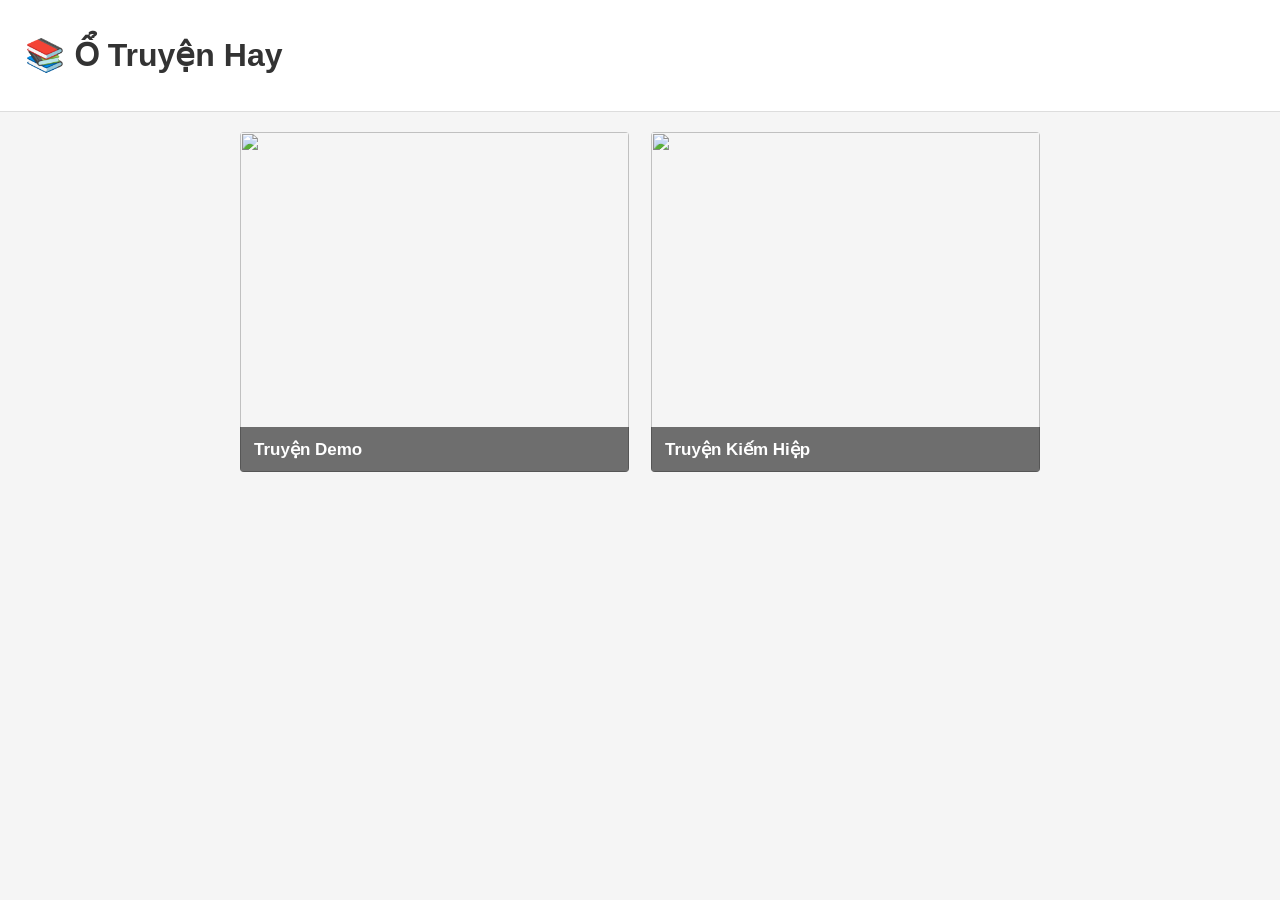
==== index.html @ b58cd1bd "Add files via upload" ====
<!DOCTYPE html>
<html>

<head>
    <meta charset="UTF-8" />
    <meta name="viewport" content="width=device-width, initial-scale=1" />
    <title>Ổ Truyện Hay</title>
    <link rel="stylesheet" href="style.css" />
</head>

<body>

    <header>
        <h1>📚 Ổ Truyện Hay</h1>
    </header>

    <div id="storyList" class="container"></div>

    <script src="app.js"></script>
</body>

</html>
---- style.css ----
body{
    font-family: Arial, Helvetica, sans-serif;
    margin:0;
    background:#f5f5f5;
    color:#333;
}

header{
    display:flex;
    justify-content:space-between;
    align-items:center;
    padding:15px 25px;
    background:white;
    border-bottom:1px solid #ddd;
}

header a{
    text-decoration:none;
    color:#4CAF50;
    font-weight:bold;
}

header button{
    border:none;
    background:none;
    font-size:20px;
    cursor:pointer;
}

.container{
    max-width:800px;
    margin:auto;
    padding:20px;
}

/* tiêu đề */

#title{
    text-align:center;
    color:#5a8f00;
    font-size:28px;
    margin-bottom:10px;
}

#chapterTitle{
    text-align:center;
    color:#777;
    margin-bottom:20px;
}

/* nội dung */

.content{
    font-size:18px;
    line-height:1.8;
    margin-bottom:30px;
    white-space:pre-line;
}

/* navigation */

.nav{
    display:flex;
    justify-content:center;
    gap:15px;
}

.nav button{
    background:#4CAF50;
    color:white;
    border:none;
    padding:12px 22px;
    font-size:16px;
    border-radius:6px;
    cursor:pointer;
    transition:0.2s;
}

.nav button:hover{
    background:#3f9443;
}

.nav button:disabled{
    background:#b8d9b8;
    cursor:not-allowed;
}

/* dark mode */

.dark{
    background:#1e1e1e;
    color:#ddd;
}

.dark header{
    background:#2b2b2b;
    border-bottom:1px solid #444;
}

.dark .content{
    color:#ddd;
}
/* danh sách truyện */

#storyList{
    display:grid;
    grid-template-columns:repeat(2,1fr);
    gap:22px;
    padding:20px;
}

/* card truyện */

.story{
    position:relative;
    cursor:pointer;
    overflow:hidden;
    border-radius:4px;
}

/* ảnh */

.story img{
    width:100%;
    height:340px;   /* tăng chiều cao ảnh */
    object-fit:cover;
    display:block;
}

/* title */

.story-title{
    position:absolute;
    bottom:0;
    left:0;
    right:0;

    padding:12px 14px;

    color:white;
    font-size:17px;
    font-weight:bold;

    background:rgba(0,0,0,0.55); /* nền đen mờ */
}

/* hover nhẹ cho đẹp */

.story:hover img{
    transform:scale(1.03);
    transition:0.3s;
}

/* ===== ADMIN PAGE ===== */

.admin-container{
    max-width:800px;
    margin:auto;
    padding:25px;
}

/* mỗi dòng */

.admin-row{
    display:flex;
    flex-direction:column;
    margin-bottom:15px;
}

/* label */

.admin-row label{
    font-weight:bold;
    margin-bottom:5px;
}

/* input */

.admin-row input{
    padding:8px;
    border:1px solid #ccc;
    border-radius:4px;
}

/* textarea */

.admin-row textarea{
    height:200px;
    padding:10px;
    border:1px solid #ccc;
    border-radius:4px;
    resize:vertical;
}

/* nút */

.admin-container button{
    margin-right:10px;
    margin-top:10px;
    padding:8px 14px;
    border:none;
    background:#4CAF50;
    color:white;
    border-radius:4px;
    cursor:pointer;
}

.admin-container button:hover{
    background:#3f9443;
}
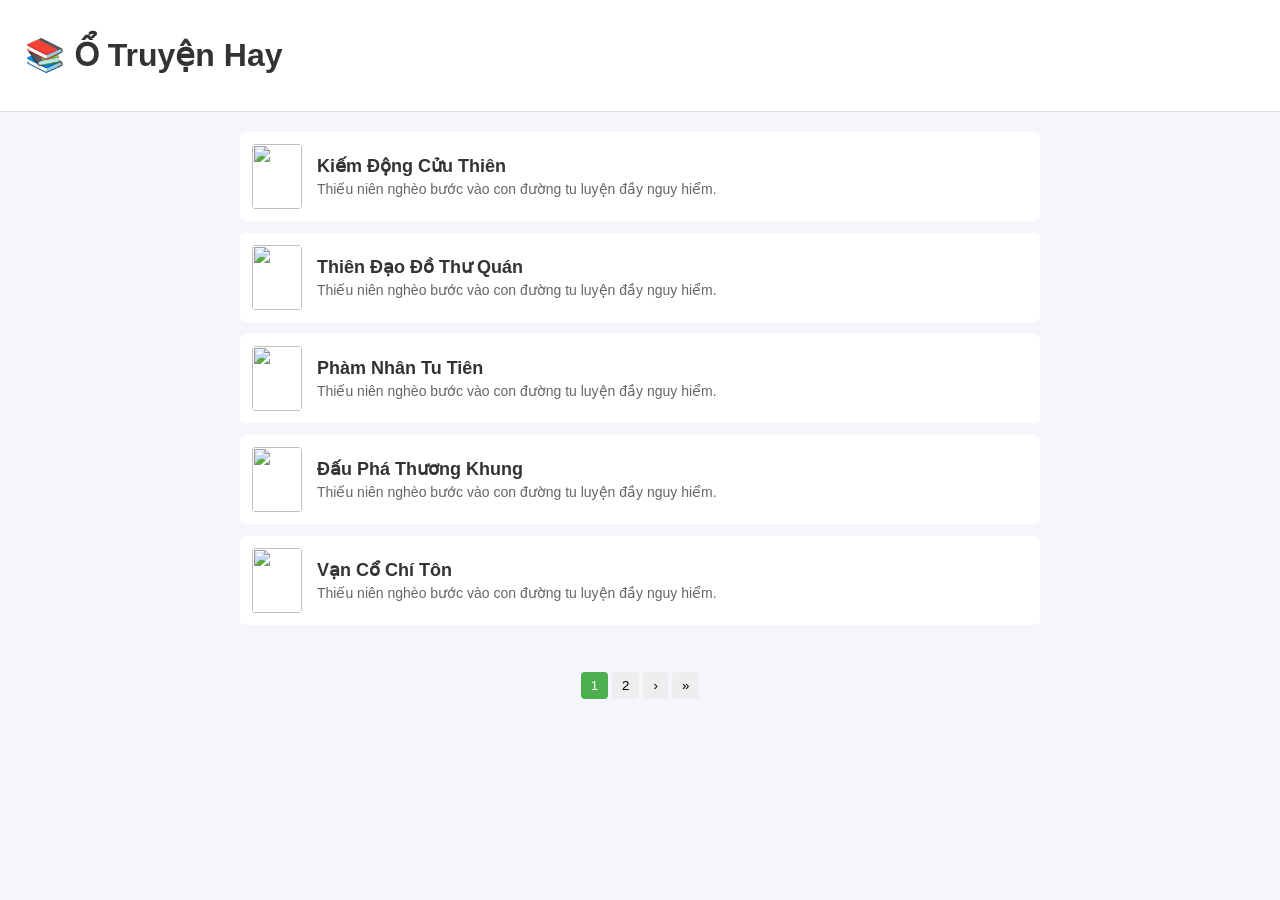
==== commit facad738: "update" ====
--- a/index.html
+++ b/index.html
@@ -8,13 +8,14 @@
     <link rel="stylesheet" href="style.css" />
 </head>
 
-<body>
+<body class="page-index">
 
     <header>
         <h1>📚 Ổ Truyện Hay</h1>
     </header>
 
     <div id="storyList" class="container"></div>
+    <div id="pagination" style="text-align:center;margin-bottom:30px;"></div>
 
     <script src="app.js"></script>
 </body>
--- a/style.css
+++ b/style.css
@@ -1,210 +1,231 @@
-body{
+body {
     font-family: Arial, Helvetica, sans-serif;
-    margin:0;
-    background:#f5f5f5;
-    color:#333;
-}
-
-header{
-    display:flex;
-    justify-content:space-between;
-    align-items:center;
-    padding:15px 25px;
-    background:white;
-    border-bottom:1px solid #ddd;
-}
-
-header a{
-    text-decoration:none;
-    color:#4CAF50;
-    font-weight:bold;
-}
-
-header button{
-    border:none;
-    background:none;
+    margin: 0;
+    background:#f4f6fb;
+    color: #333;
+}
+
+header {
+    display: flex;
+    justify-content: space-between;
+    align-items: center;
+    padding: 15px 25px;
+    background: white;
+    border-bottom: 1px solid #ddd;
+}
+
+header a {
+    text-decoration: none;
+    color: #4CAF50;
+    font-weight: bold;
+}
+
+header button {
+    border: none;
+    background: none;
+    font-size: 20px;
+    cursor: pointer;
+}
+
+.container {
+    max-width: 800px;
+    margin: auto;
+    padding: 20px;
+}
+
+/* tiêu đề */
+
+#title {
+    text-align: center;
+    color: #5a8f00;
+    font-size: 28px;
+    margin-bottom: 10px;
+}
+
+.admin-row input {
+    margin-bottom: 10px;
+}
+
+.reader-container #chapterTitle {
+    text-align: center;
+    color: #777;
+    margin-bottom: 20px;
+}
+
+/* nội dung */
+
+.content {
+    font-size: 18px;
+    line-height: 1.8;
+    margin-bottom: 30px;
+    white-space: pre-line;
+}
+
+/* navigation */
+
+.nav {
+    display: flex;
+    justify-content: center;
+    gap: 15px;
+}
+
+.nav button {
+    background: #4CAF50;
+    color: white;
+    border: none;
+    padding: 12px 22px;
+    font-size: 16px;
+    border-radius: 6px;
+    cursor: pointer;
+    transition: 0.2s;
+}
+
+.nav button:hover {
+    background: #3f9443;
+}
+
+.nav button:disabled {
+    background: #b8d9b8;
+    cursor: not-allowed;
+}
+
+/* dark mode */
+
+.dark {
+    background: #1e1e1e;
+    color: #ddd;
+}
+
+.dark header {
+    background: #2b2b2b;
+    border-bottom: 1px solid #444;
+}
+
+.dark .content {
+    color: #ddd;
+}
+
+/* danh sách truyện */
+
+#storyList {
+    display: flex;
+    flex-direction: column;
+    gap: 12px;
+    padding: 20px;
+}
+
+/* card truyện */
+
+.story {
+    display: flex;
+    align-items: center;
+    gap: 15px;
+
+    background: white;
+    padding: 12px;
+    border-radius: 6px;
+
+    cursor: pointer;
+    transition: 0.2s;
+}
+
+.story:hover {
+    background: #f0f0f0;
+}
+
+/* ảnh */
+
+.page-index .story img {
+    width: 50px;
+    height: 65px;
+    object-fit: cover;
+    border-radius: 4px;
+}
+
+/* title */
+
+.page-index .story-title {
+    font-size: 18px;
+    font-weight: bold;
+}
+
+/* hover nhẹ cho đẹp */
+
+.story:hover img {
+    transform: scale(1.03);
+    transition: 0.3s;
+}
+
+.page-index .story-desc {
+    font-size: 14px;
+    color: #666;
+    margin-top: 4px;
+}
+
+#pagination {
+    text-align: center;
+    margin: 25px;
+}
+
+#pagination button {
+
+    border: none;
+    background: #eee;
+    padding: 6px 10px;
+    margin: 2px;
+
+    border-radius: 4px;
+    cursor: pointer;
+}
+
+/* Chi tiet truyen */
+
+.section-title {
+    border-bottom: 2px solid #ddd;
+    padding-bottom: 6px;
+    margin-top: 30px;
+}
+
+.page-story .story-title {
+    text-align: center;
+    font-size: 32px;
+    font-weight: bold;
+    margin: 15px 0;
+}
+
+.page-story .cover-box {
+    text-align: center;
+}
+
+.page-story .cover-box img {
+    width:240px;
+    border-radius:8px;
+    box-shadow:0 6px 20px rgba(0,0,0,0.15);
+}
+
+.page-story .story-desc {
+    font-size: 24px;
+    line-height: 1.7;
+    margin: 25px 0;
+}
+
+.page-story .chapter {
+    padding:10px 14px;
+    border-bottom:1px solid #eee;
+    cursor:pointer;
     font-size:20px;
-    cursor:pointer;
-}
-
-.container{
-    max-width:800px;
-    margin:auto;
-    padding:20px;
-}
-
-/* tiêu đề */
-
-#title{
-    text-align:center;
-    color:#5a8f00;
-    font-size:28px;
-    margin-bottom:10px;
-}
-
-#chapterTitle{
-    text-align:center;
-    color:#777;
-    margin-bottom:20px;
-}
-
-/* nội dung */
-
-.content{
-    font-size:18px;
-    line-height:1.8;
-    margin-bottom:30px;
-    white-space:pre-line;
-}
-
-/* navigation */
-
-.nav{
-    display:flex;
-    justify-content:center;
-    gap:15px;
-}
-
-.nav button{
-    background:#4CAF50;
-    color:white;
-    border:none;
-    padding:12px 22px;
-    font-size:16px;
+    transition:0.2s;
+}
+
+.page-story .chapter:hover {
+    background:#eef3ff;
+    color:#2a5bd7;
+}
+
+.page-story #chapterList{
+    max-height:400px;
+    overflow-y:auto;
+    border:1px solid #e6e6e6;
     border-radius:6px;
-    cursor:pointer;
-    transition:0.2s;
-}
-
-.nav button:hover{
-    background:#3f9443;
-}
-
-.nav button:disabled{
-    background:#b8d9b8;
-    cursor:not-allowed;
-}
-
-/* dark mode */
-
-.dark{
-    background:#1e1e1e;
-    color:#ddd;
-}
-
-.dark header{
-    background:#2b2b2b;
-    border-bottom:1px solid #444;
-}
-
-.dark .content{
-    color:#ddd;
-}
-/* danh sách truyện */
-
-#storyList{
-    display:grid;
-    grid-template-columns:repeat(2,1fr);
-    gap:22px;
-    padding:20px;
-}
-
-/* card truyện */
-
-.story{
-    position:relative;
-    cursor:pointer;
-    overflow:hidden;
-    border-radius:4px;
-}
-
-/* ảnh */
-
-.story img{
-    width:100%;
-    height:340px;   /* tăng chiều cao ảnh */
-    object-fit:cover;
-    display:block;
-}
-
-/* title */
-
-.story-title{
-    position:absolute;
-    bottom:0;
-    left:0;
-    right:0;
-
-    padding:12px 14px;
-
-    color:white;
-    font-size:17px;
-    font-weight:bold;
-
-    background:rgba(0,0,0,0.55); /* nền đen mờ */
-}
-
-/* hover nhẹ cho đẹp */
-
-.story:hover img{
-    transform:scale(1.03);
-    transition:0.3s;
-}
-
-/* ===== ADMIN PAGE ===== */
-
-.admin-container{
-    max-width:800px;
-    margin:auto;
-    padding:25px;
-}
-
-/* mỗi dòng */
-
-.admin-row{
-    display:flex;
-    flex-direction:column;
-    margin-bottom:15px;
-}
-
-/* label */
-
-.admin-row label{
-    font-weight:bold;
-    margin-bottom:5px;
-}
-
-/* input */
-
-.admin-row input{
-    padding:8px;
-    border:1px solid #ccc;
-    border-radius:4px;
-}
-
-/* textarea */
-
-.admin-row textarea{
-    height:200px;
     padding:10px;
-    border:1px solid #ccc;
-    border-radius:4px;
-    resize:vertical;
-}
-
-/* nút */
-
-.admin-container button{
-    margin-right:10px;
-    margin-top:10px;
-    padding:8px 14px;
-    border:none;
-    background:#4CAF50;
-    color:white;
-    border-radius:4px;
-    cursor:pointer;
-}
-
-.admin-container button:hover{
-    background:#3f9443;
 }
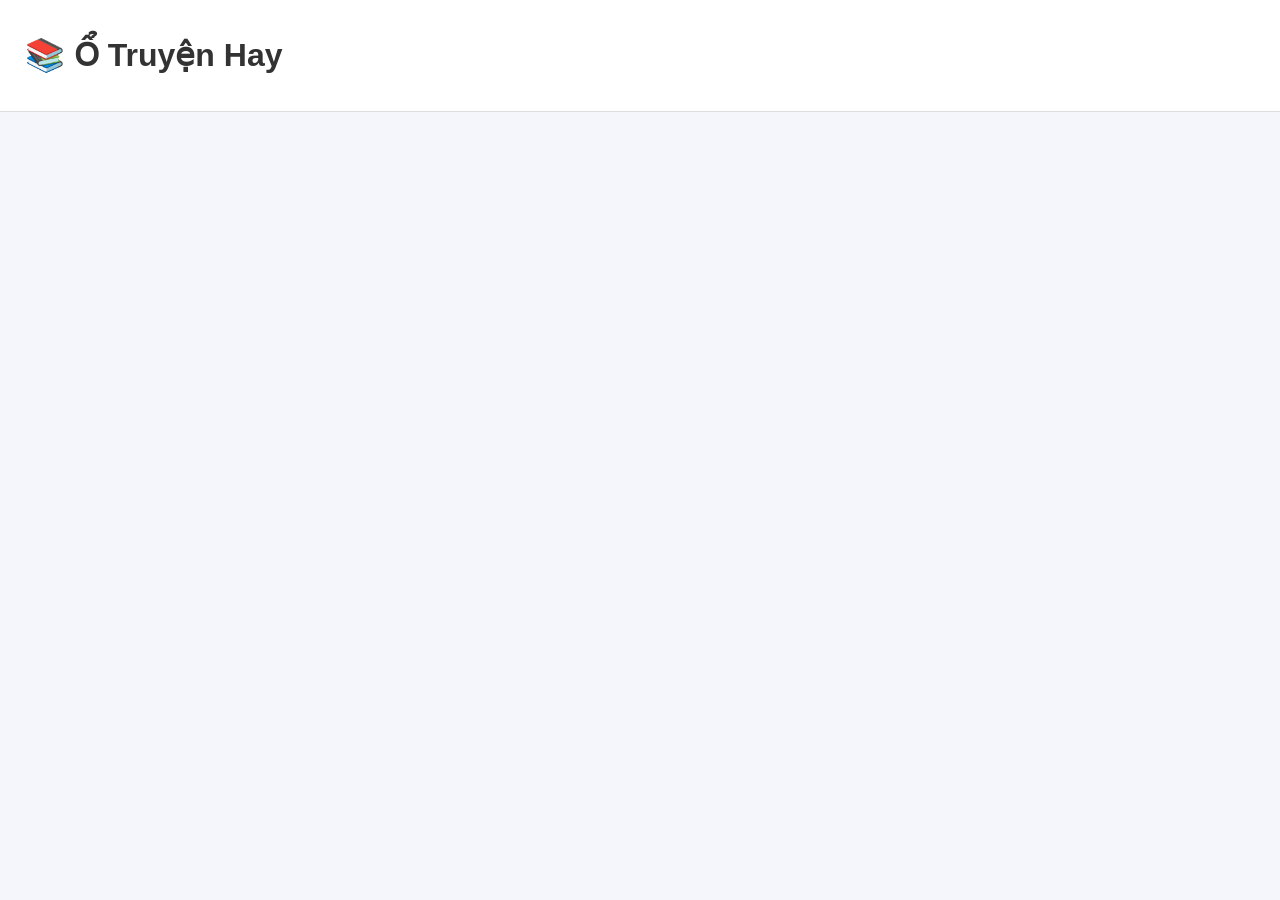
==== commit 4eed0937: "update icon" ====
--- a/index.html
+++ b/index.html
@@ -6,6 +6,7 @@
     <meta name="viewport" content="width=device-width, initial-scale=1" />
     <title>Ổ Truyện Hay</title>
     <link rel="stylesheet" href="style.css" />
+    <link rel="icon" href="icon.png" type="image/png">
 </head>
 
 <body class="page-index">
--- a/style.css
+++ b/style.css
@@ -73,7 +73,7 @@
     background: #4CAF50;
     color: white;
     border: none;
-    padding: 12px 22px;
+    padding: 7px 22px;
     font-size: 16px;
     border-radius: 6px;
     cursor: pointer;
@@ -176,6 +176,11 @@
 
     border-radius: 4px;
     cursor: pointer;
+}
+
+/* Reader */
+.reader-container {
+    padding: 0 20px;
 }
 
 /* Chi tiet truyen */
